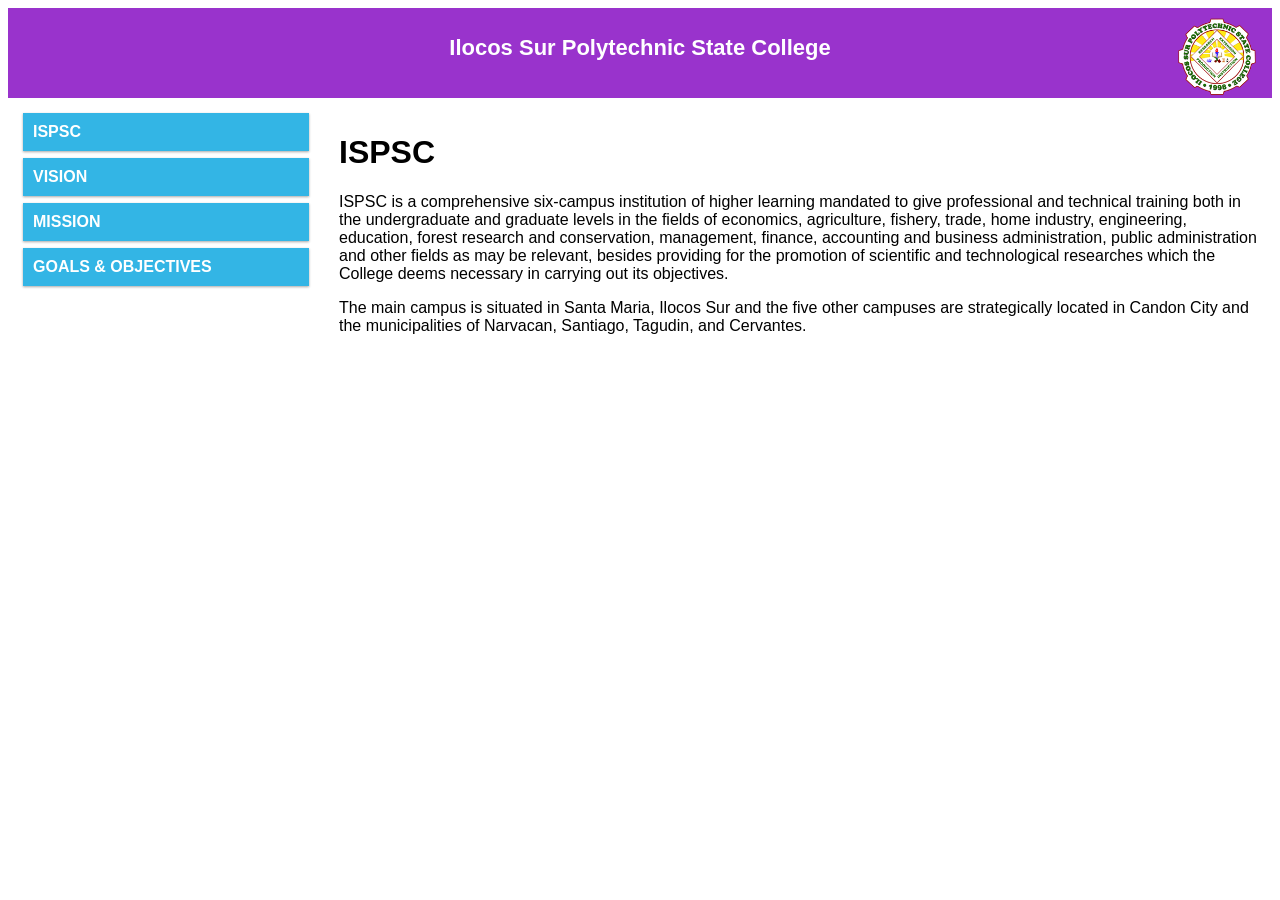
==== ec1.html @ a29d2619 "Add files via upload" ====
<!DOCTYPE html>
<html>
<head>
<meta name="viewport" content="width=device-width, initial-scale=1.0">
<style>
* {
  box-sizing: border-box;
}
.row::after {
  content: "";
  clear: both;
  display: table;
}
[class*="col-"] {
  float: left;
  padding: 15px;
}
.col-1 {width: 8.33%;}
.col-2 {width: 16.66%;}
.col-3 {width: 25%;}
.col-4 {width: 33.33%;}
.col-5 {width: 41.66%;}
.col-6 {width: 50%;}
.col-7 {width: 58.33%;}
.col-8 {width: 66.66%;}
.col-9 {width: 75%;}
.col-10 {width: 83.33%;}
.col-11 {width: 91.66%;}
.col-12 {width: 100%;}

html {
  font-family: "Lucida Sans", sans-serif;
}

.header {
  background-color: #9933cc;
  color: #ffffff;
  padding: 10px 15px; 
  text-align: center;
  position: relative;
  height: 90px; 
}

.header h1 {
  margin: 0;
  line-height: 60px; 
  font-size: 22px;   
}

.header .logo {
  position: absolute;
  top: 10px;
  right: 15px;
  height: 80px; 
}

.menu ul {
  list-style-type: none;
  margin: 0;
  padding: 0;
}
.menu li {
  padding: 10px;
  margin-bottom: 7px;
  background-color: #33b5e5;
  color: #ffffff;
  font-weight: bold;
  box-shadow: 0 1px 3px rgba(0,0,0,0.12), 0 1px 2px rgba(0,0,0,0.24);
}
.menu li:hover {
  background-color: #0099cc;
}

@media screen and (max-width: 768px) {
  [class*="col-"] {
    width: 100%;
  }
}
</style>
</head>
<body>
<div class="header">
  <h1>Ilocos Sur Polytechnic State College</h1>
  <img src="1.png" class="logo">
</div>

<div class="row">
  <div class="col-3 menu">
    <ul>
      <li onclick="showContent('ispsc')">ISPSC</li>
      <li onclick="showContent('vision')">VISION</li>
      <li onclick="showContent('mission')">MISSION</li>
      <li onclick="showContent('goals')">GOALS & OBJECTIVES</li>
    </ul>
  </div>

  <div class="col-9">
    <div id="content">
      <h1>ISPSC</h1>
      <p>
        ISPSC is a comprehensive six-campus institution of higher learning mandated to give 
        professional and technical training both in the undergraduate and graduate levels in 
        the fields of economics, agriculture, fishery, trade, home industry, engineering, education, forest research and conservation, management, finance, accounting and business
        administration, public administration and other fields as may be relevant, besides providing for the promotion of
        scientific and technological researches which the College deems necessary in carrying out its objectives. 
      </p>
      <p>
        The main campus is situated in Santa Maria, Ilocos Sur and the five other campuses are strategically located in 
        Candon City and the municipalities of Narvacan, Santiago, Tagudin, and Cervantes.
      </p>
    </div>
  </div>
</div>

<script>
function showContent(section) {
  let content = document.getElementById("content");
  if (section === "ispsc") {
    content.innerHTML = 
      "<h1>ISPSC</h1>" +
      "<p>ISPSC is a comprehensive six-campus institution of higher learning mandated to give " +
      "professional and technical training both in the undergraduate and graduate levels in " +
      "the fields of economics, agriculture, fishery, trade, home industry, engineering, education, forest research and conservation, management, finance, accounting and business " +
      "administration, public administration and other fields as may be relevant, besides providing for the promotion of " +
      "scientific and technological researches which the College deems necessary in carrying out its objectives.</p>" +
      "<p>The main campus is situated in Santa Maria, Ilocos Sur and the five other campuses are strategically located in " +
      "Candon City and the municipalities of Narvacan, Santiago, Tagudin, and Cervantes.</p>";
  } else if (section === "vision") {
    content.innerHTML = 
      "<h1>Vision</h1>" +
      "<p>A smart globally competitive and responsive state university.</p>";
  } else if (section === "mission") {
    content.innerHTML = 
      "<h1>Mission</h1>" +
      "<p>UIP is committed to producing globally competent and virtuous human resources, generating advanced knowledge, and " +
      "developing innovative technologies for the sustainable development of society.</p>";
  } else if (section === "goals") {
    content.innerHTML = 
      "<h1>Goals & Objectives</h1>" +
      "<p>The program prepares students to be IS professionals both local and global context who are expected to design and " +
      "implement solutions that integrate Information Technology with business processes. A sound understanding of organizational " +
      "principles and practices so that they can serve as effective bridges between the technical and management communities " +
      "within the organization; as well as engaged in life-long learning endeavors which are capable of contributing in research, " +
      "extension and resource generation in the field of Information Systems.</p>";
  }
}
</script>
</body>
</html>
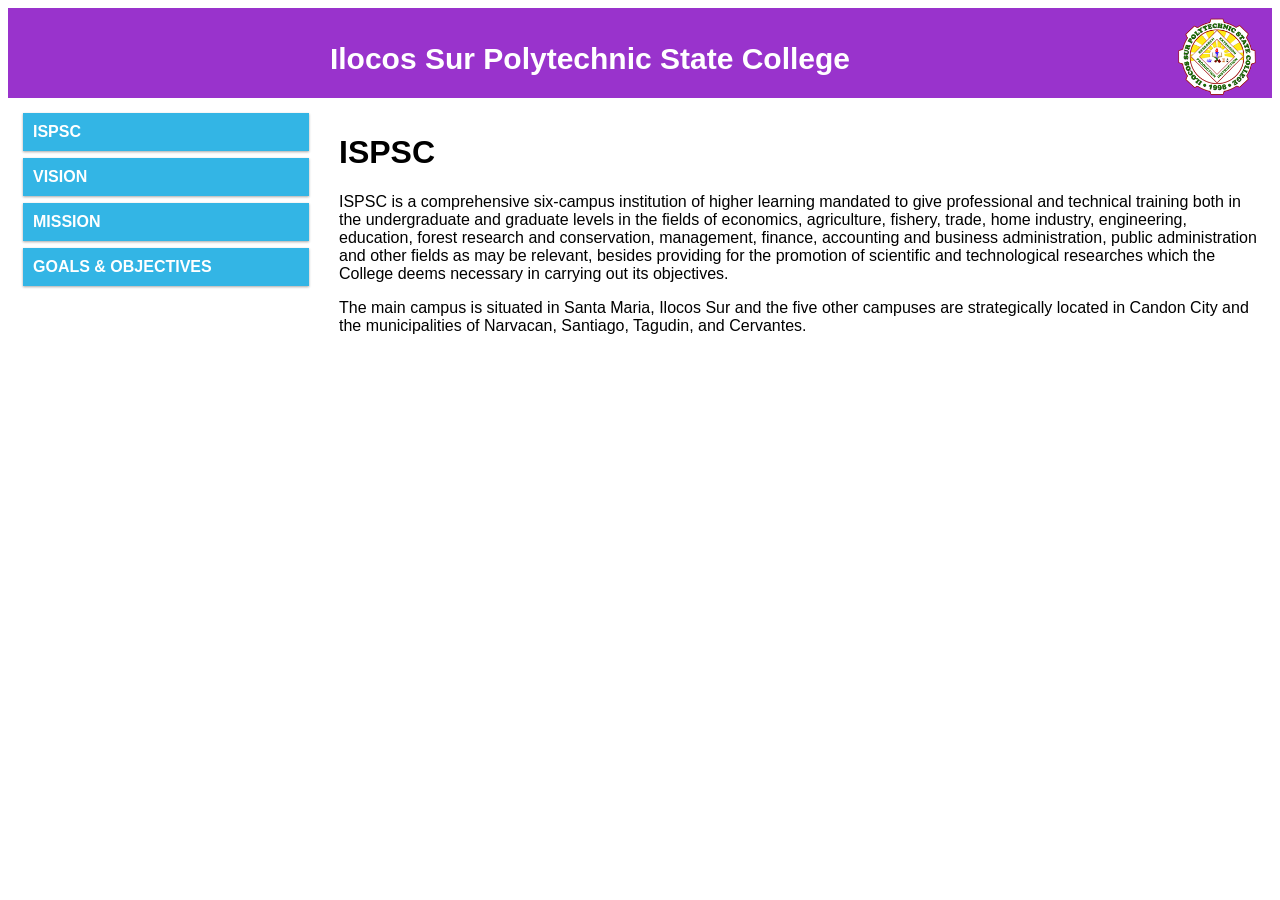
==== commit 2028a666: "Update ec1.html" ====
--- a/ec1.html
+++ b/ec1.html
@@ -42,10 +42,11 @@
 }
 
 .header h1 {
-  margin: 0;
-  line-height: 60px; 
-  font-size: 22px;   
-}
+    font-size: 30px;
+    line-height: 1.4;
+    margin-bottom: 10px;
+    padding-right: 100px;
+    }
 
 .header .logo {
   position: absolute;
@@ -75,7 +76,18 @@
   [class*="col-"] {
     width: 100%;
   }
+
+  .header h1 {
+    font-size: 16px;   
+    line-height: 1.3;
+    padding-right: 70px; 
+  }
+
+  .header .logo {
+    height: 60px; 
+  }
 }
+
 </style>
 </head>
 <body>
@@ -147,3 +159,4 @@
 </script>
 </body>
 </html>
+
